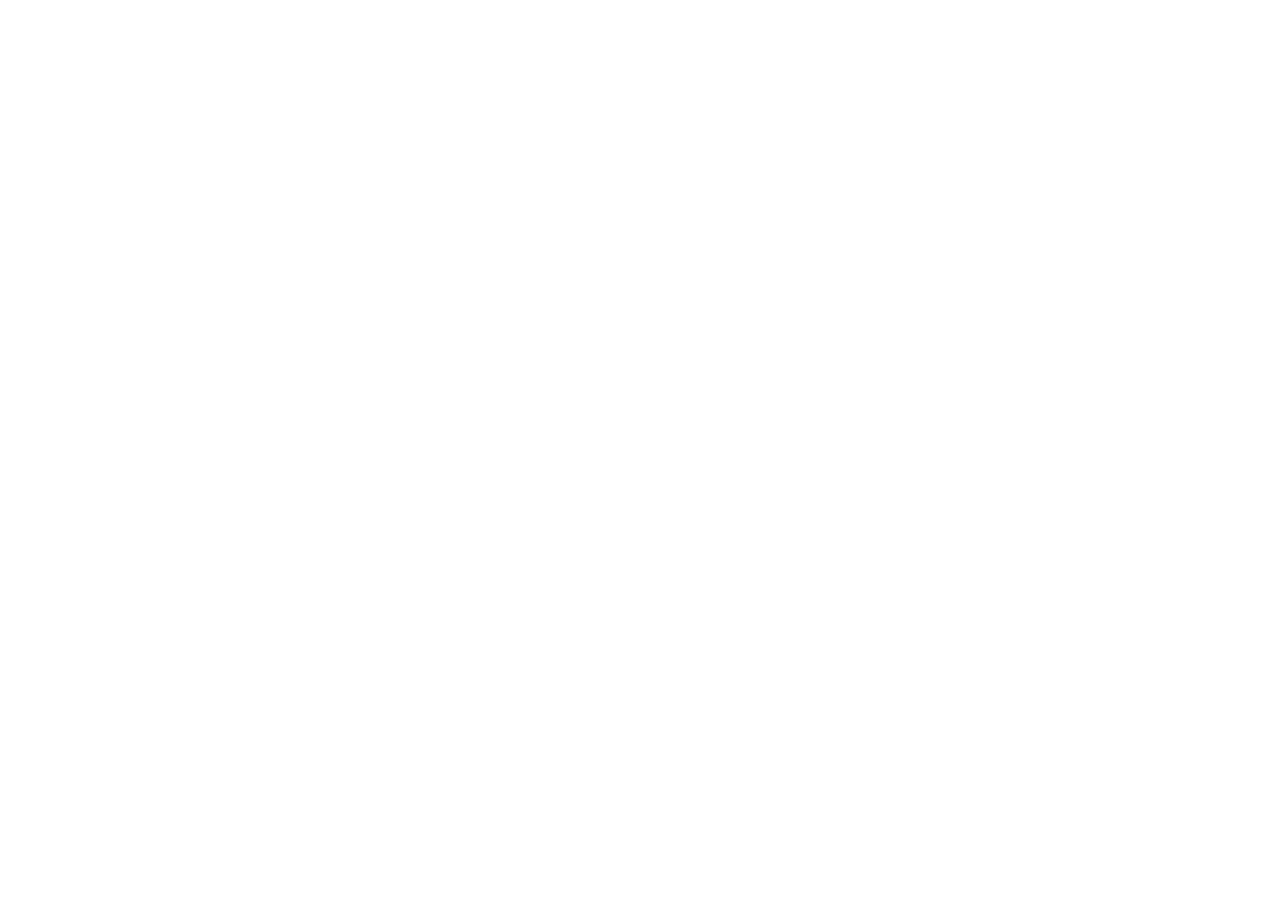
==== index.html @ b6c14f06 "Pease" ====
<DOCTYPE html>
<html>
    <head>
        <title>space tourism</title>
        <meta charset="UTF-8">
        <meta name="viewport" content="width=device-width, initial-scale=1.0">
        <meta name="author" content="John Doe">
    </head>

    <body>
        
    </body>
</html>
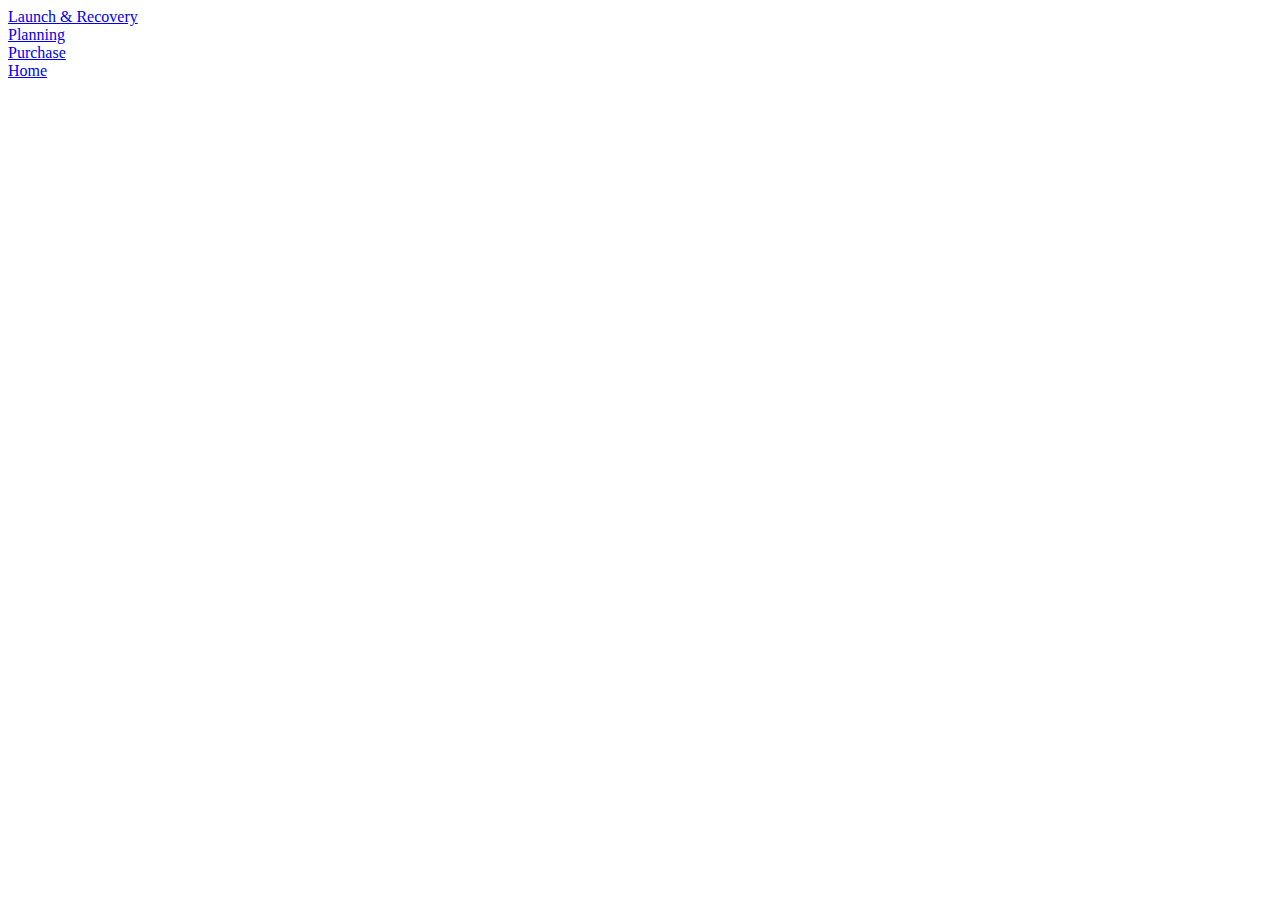
==== commit 3037d4d6: "Peace" ====
--- a/index.html
+++ b/index.html
@@ -8,6 +8,19 @@
     </head>
 
     <body>
-        
+        <div class="link">
+            <div class="link-nav">
+                <a href="launch.html">Launch & Recovery</a>
+            </div>
+            <div class="link-nav">
+                <a href="planning.html">Planning</a>
+            </div>
+            <div class="link-nav">
+                <a href="purchase.html">Purchase</a>
+            </div>
+            <div class="link-nav">
+                <a href="index.html">Home</a>
+            </div>
+        </div>
     </body>
 </html>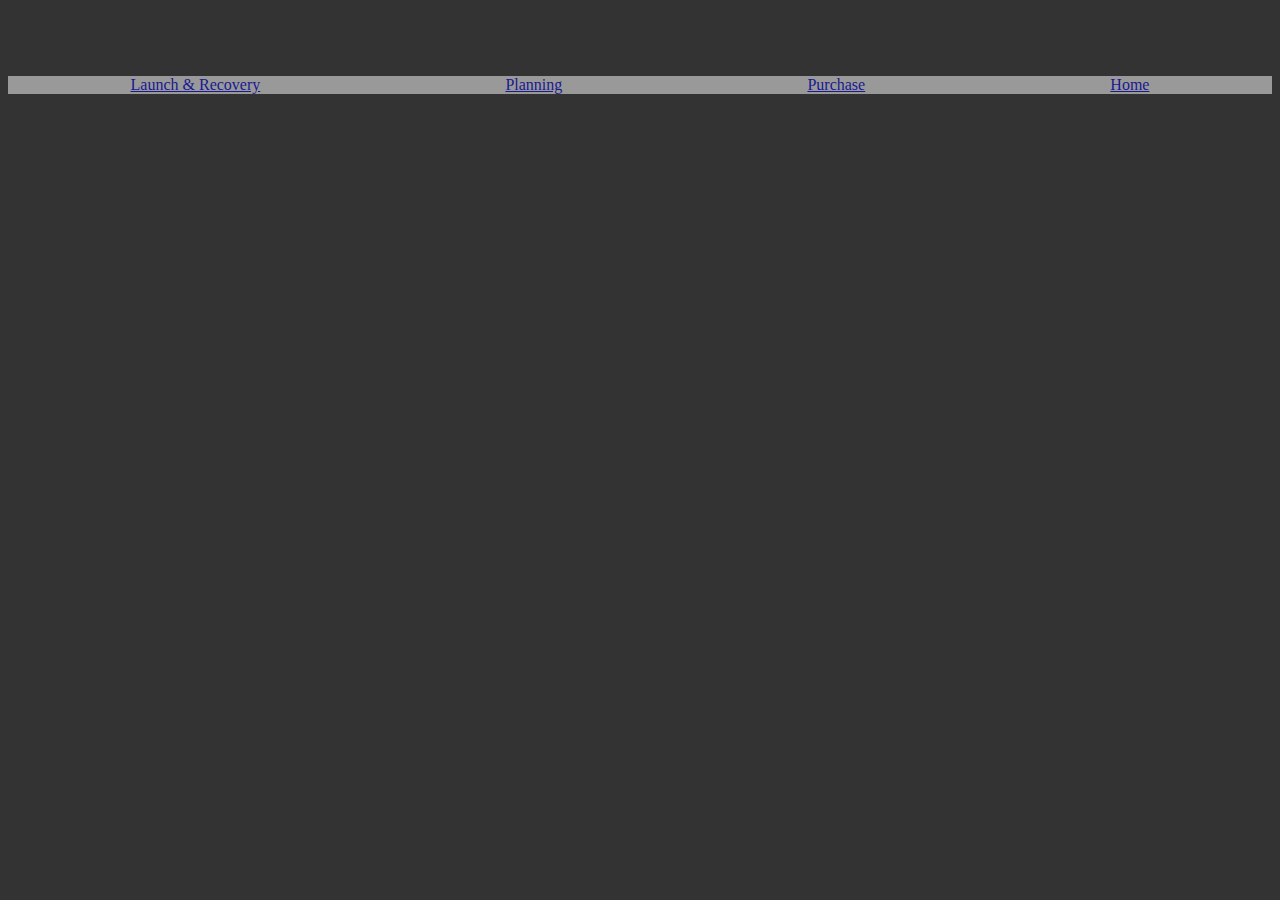
==== commit ccd17a12: "swag" ====
--- a/index.html
+++ b/index.html
@@ -5,6 +5,8 @@
         <meta charset="UTF-8">
         <meta name="viewport" content="width=device-width, initial-scale=1.0">
         <meta name="author" content="John Doe">
+        <link rel="stylesheet" href="css/homepage.css">
+        <link rel="stylesheet" href="css/general.css">
     </head>
 
     <body>
@@ -22,5 +24,10 @@
                 <a href="index.html">Home</a>
             </div>
         </div>
+        <div class="header-img">
+            <div class="video">
+
+            </div>
+        </div>
     </body>
 </html>--- a/css/homepage.css
+++ b/css/homepage.css
@@ -0,0 +1,9 @@
+.link{
+    background-color:#FFFFFF;
+    color:black;
+    opacity:50%;
+    display:flex;
+    justify-content:space-around;
+    margin-top:6%;
+    text-decoration:none;
+}
--- a/css/general.css
+++ b/css/general.css
@@ -0,0 +1,3 @@
+body{
+    background-color:#333333;
+}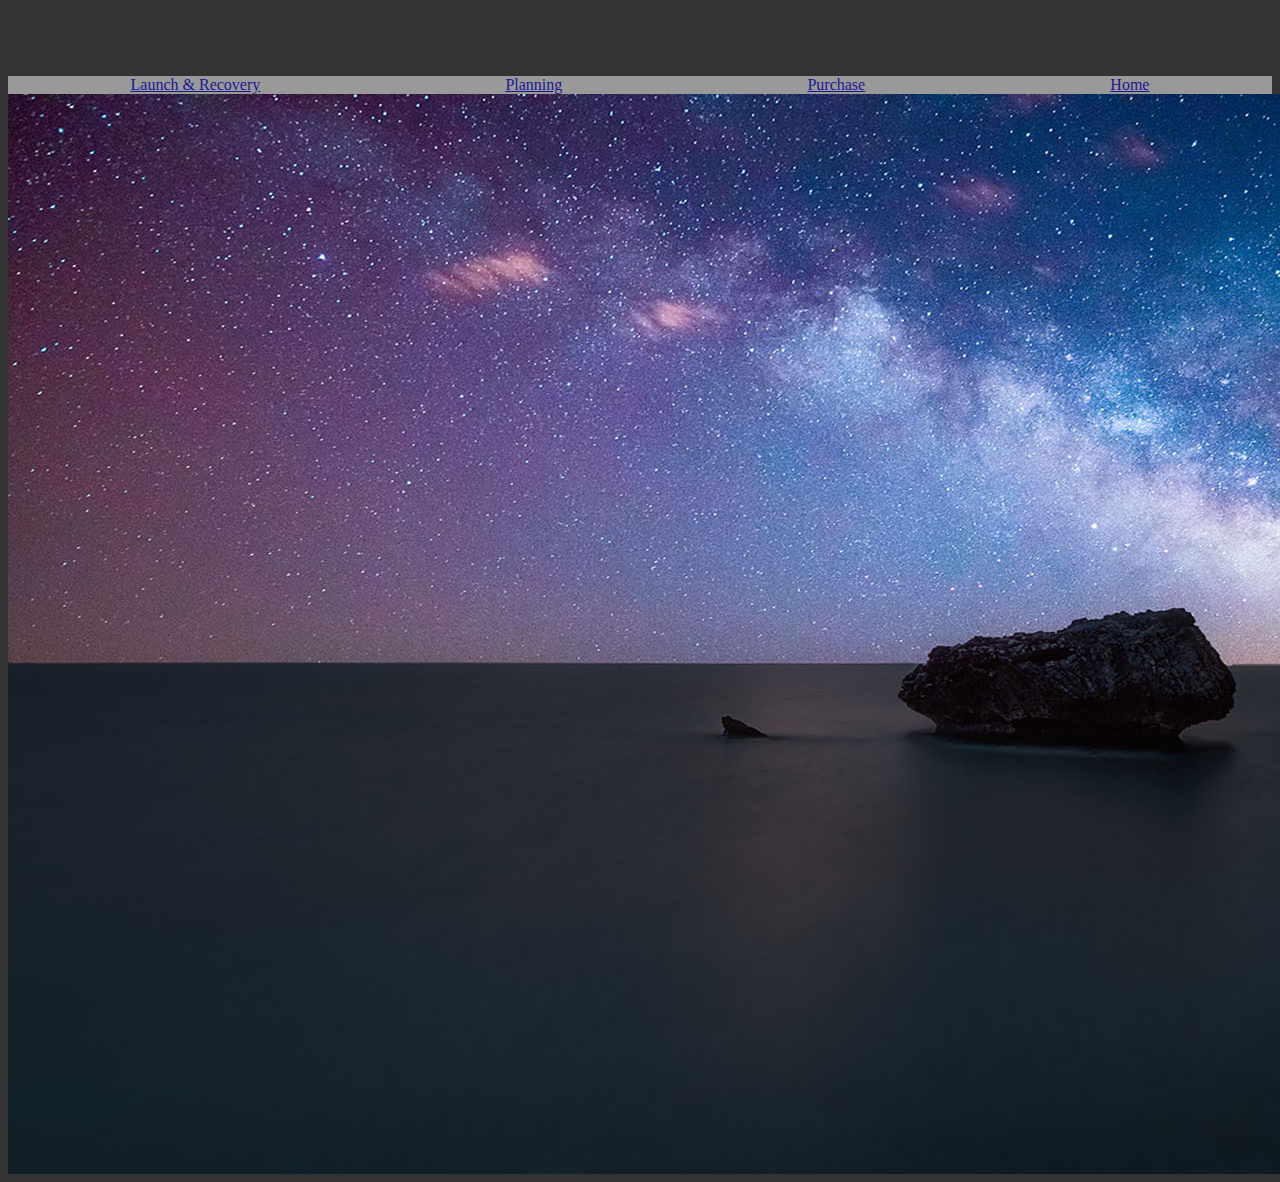
==== commit e2a7dac5: "Pic" ====
--- a/index.html
+++ b/index.html
@@ -26,7 +26,7 @@
         </div>
         <div class="header-img">
             <div class="video">
-
+                <img src="images/milky-way-galaxy-over-the-ocean-2021-08-27-21-36-23-utc.jpg">
             </div>
         </div>
     </body>
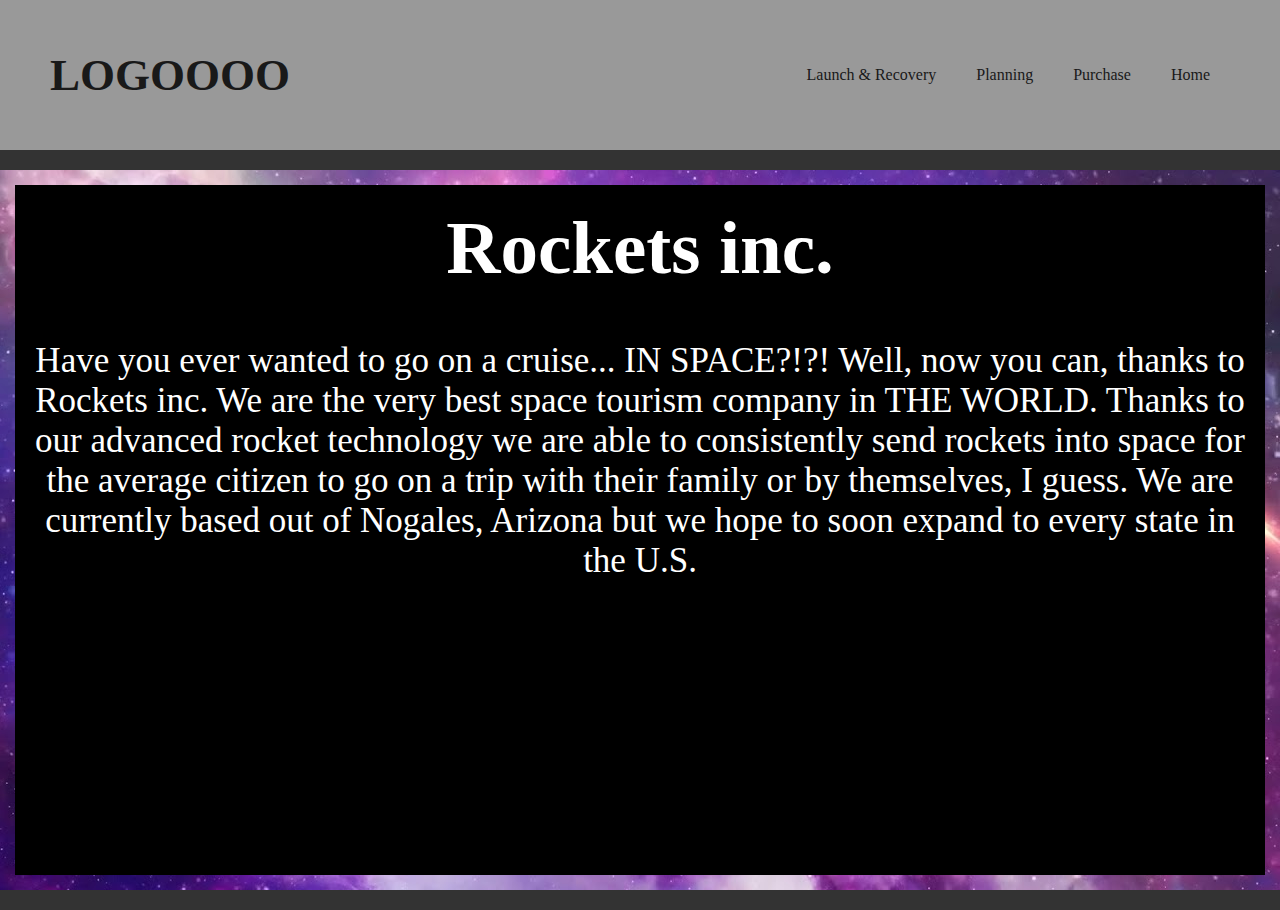
==== commit de4097a5: "Commit stuff" ====
--- a/index.html
+++ b/index.html
@@ -1,4 +1,4 @@
-<DOCTYPE html>
+<!DOCTYPE html>
 <html>
     <head>
         <title>space tourism</title>
@@ -10,24 +10,37 @@
     </head>
 
     <body>
-        <div class="link">
-            <div class="link-nav">
-                <a href="launch.html">Launch & Recovery</a>
-            </div>
-            <div class="link-nav">
-                <a href="planning.html">Planning</a>
-            </div>
-            <div class="link-nav">
-                <a href="purchase.html">Purchase</a>
-            </div>
-            <div class="link-nav">
-                <a href="index.html">Home</a>
+        <div class="header">
+            <h1 class="logo">LOGOOOO</h1>
+            <div class="link">
+                <div class="link-nav">
+                    <a href="launch.html">Launch & Recovery</a>
+                </div>
+                <div class="link-nav">
+                    <a href="planning.html">Planning</a>
+                </div>
+                <div class="link-nav">
+                    <a href="purchase.html">Purchase</a>
+                </div>
+                <div class="link-nav">
+                    <a href="index.html">Home</a>
+                </div>
             </div>
         </div>
-        <div class="header-img">
-            <div class="video">
-                <img src="images/milky-way-galaxy-over-the-ocean-2021-08-27-21-36-23-utc.jpg">
+            <div class="main">
+                <div class="header-img">
+                    <img class="space-vibes" src="images/space-vibes.jpg">
+                </div>
+                <div class="basic-text">
+                    <h1>Rockets inc.</h1>
+                    <p>Have you ever wanted to go on a cruise... IN SPACE?!?!
+                        Well, now you can, thanks to Rockets inc. We are the very best
+                        space tourism company in THE WORLD. Thanks to our advanced rocket technology
+                        we are able to consistently send rockets into space for the average citizen to go on a trip with their family
+                        or by themselves, I guess. We are currently based out of Nogales, Arizona but we hope to
+                        soon expand to every state in the U.S.
+                    </p>
+                </div>
             </div>
-        </div>
     </body>
 </html>--- a/css/homepage.css
+++ b/css/homepage.css
@@ -1,9 +1,75 @@
+html, body {
+    margin:0;
+}
+
+.header {
+    height:150px;
+    background-color:white;
+    margin:0;
+    opacity:50%;
+    width:100%;
+    top:0;
+    display:flex;
+    align-items:center;
+    justify-content:space-between;
+}
+
+.logo {
+    display:flex;
+    justify-content:flex-start;
+    margin-left:50px;
+    font-size:45px;
+}
+
+a {
+    text-decoration:none;
+    color:black;
+    margin:20px;
+}
+
 .link{
-    background-color:#FFFFFF;
     color:black;
-    opacity:50%;
     display:flex;
     justify-content:space-around;
-    margin-top:6%;
     text-decoration:none;
+    margin-right:50px;
 }
+
+.header-img {
+    display:flex;
+    align-items:center;
+    justify-content:center;
+}
+
+.main {
+    display:flex;
+    justify-content:center;
+    margin:0px;
+    position:relative;
+}
+
+.space-vibes {
+    height: 720px;
+    width: 1280px;
+    margin: 20px;
+}
+
+.basic-text {
+    background-color:black;
+    position:absolute;
+    color:white;
+    align-self:center;
+    width: 1220px;
+    height: 660px;
+    padding:15px;
+    text-align:center;
+}
+
+.basic-text > h1 {
+    font-size:75px;
+    margin-top:5px;
+}
+
+.basic-text > p {
+    font-size:35px;
+}